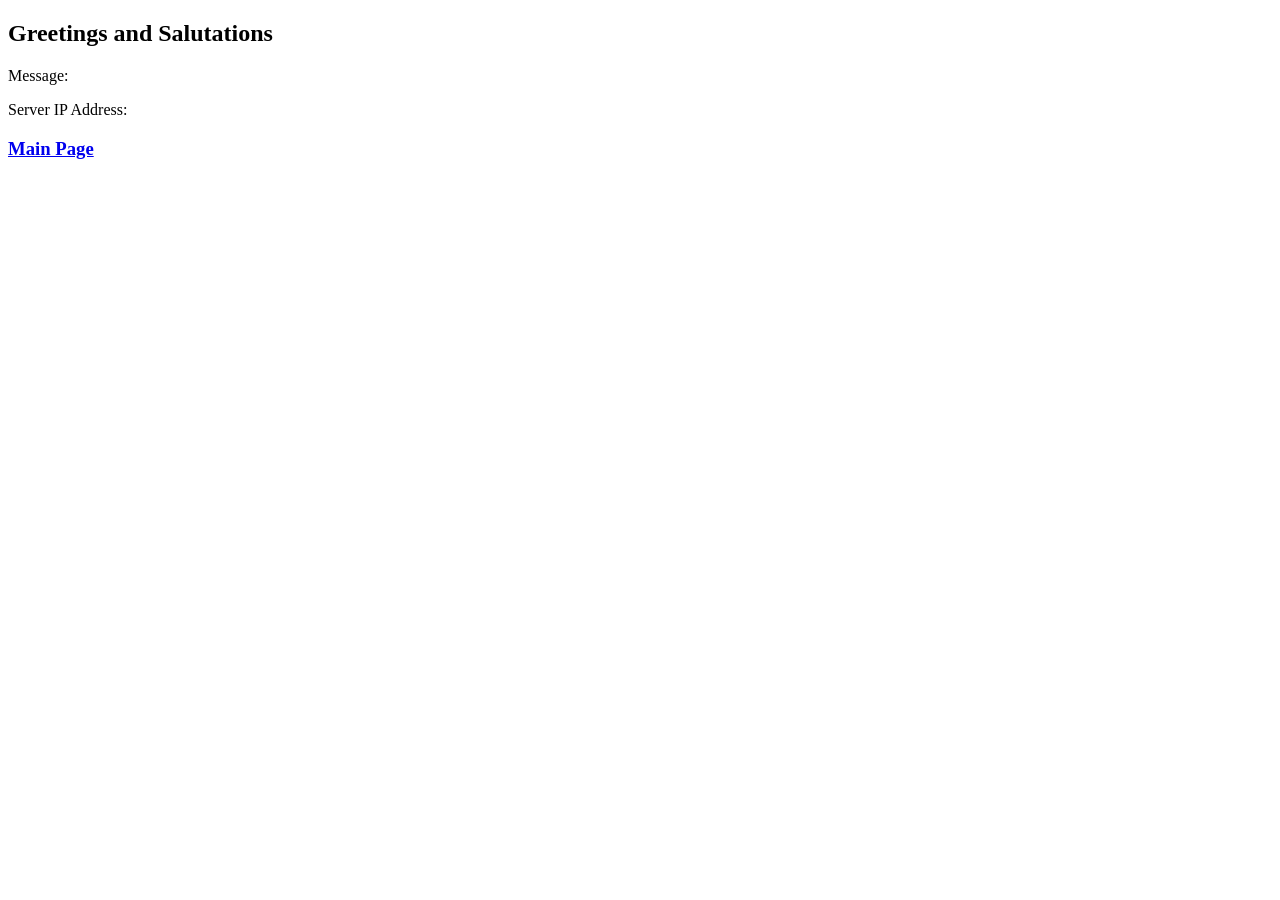
==== src/main/resources/templates/greeting.html @ b77799eb "added model to greeting controller" ====
<!DOCTYPE HTML>
<html xmlns:th="http://www.thymeleaf.org">
<head> 
    <title>Getting Started: Serving Web Content</title> 
    <meta http-equiv="Content-Type" content="text/html; charset=UTF-8" />
    <link rel="stylesheet" href="css/basic.css">
</head>
<body>
    <h2> Greetings and Salutations</h2>
    
    <p>
        Message:     
        <b> </i><th:block th:text="${welcomeMessage}"></th:block>  </b> 
    </p>
        
    <p>
    Server IP Address:     
    <b> <th:block th:text="${myIP}"></th:block>  </b> 
    </p>

    <h3>   
        <a href="/"> Main Page </a>
    </h3>
</body>
</html>
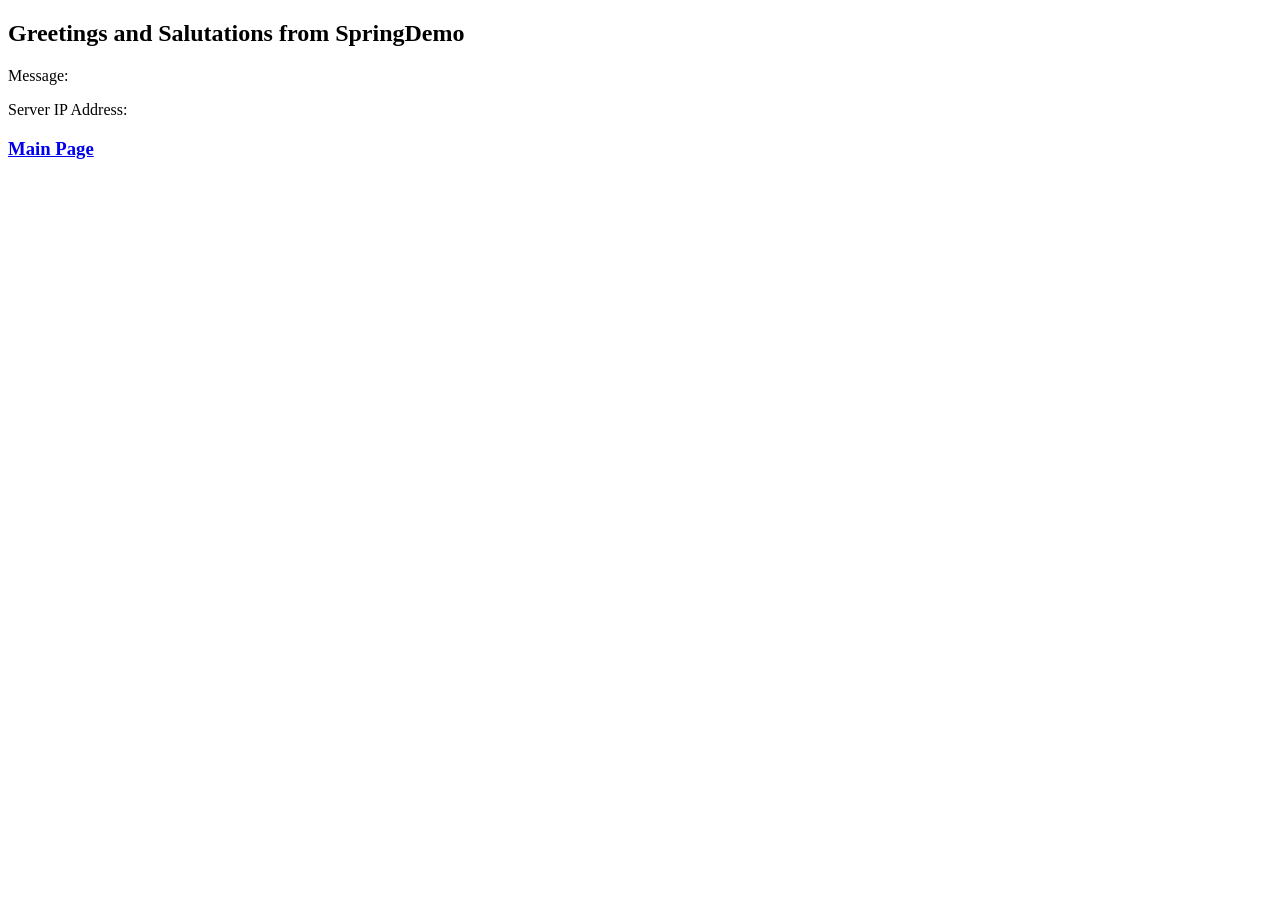
==== commit 7f9f30c2: "dockerfile change" ====
--- a/src/main/resources/templates/greeting.html
+++ b/src/main/resources/templates/greeting.html
@@ -6,7 +6,7 @@
     <link rel="stylesheet" href="css/basic.css">
 </head>
 <body>
-    <h2> Greetings and Salutations</h2>
+    <h2> Greetings and Salutations from SpringDemo</h2>
     
     <p>
         Message:     
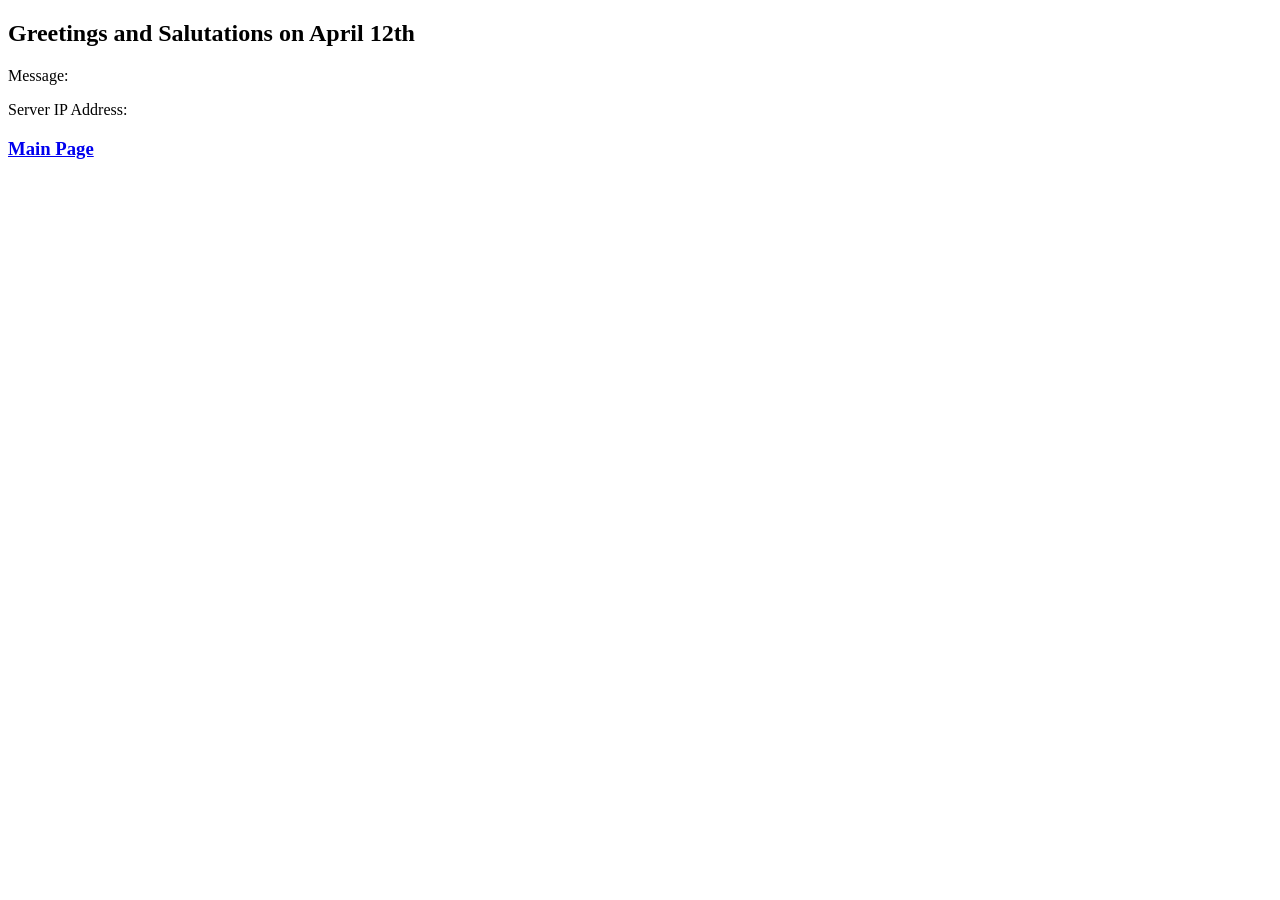
==== commit ae3f0662: "html update" ====
--- a/src/main/resources/templates/greeting.html
+++ b/src/main/resources/templates/greeting.html
@@ -6,7 +6,7 @@
     <link rel="stylesheet" href="css/basic.css">
 </head>
 <body>
-    <h2> Greetings and Salutations from SpringDemo</h2>
+    <h2> Greetings and Salutations on April 12th</h2>
     
     <p>
         Message:     
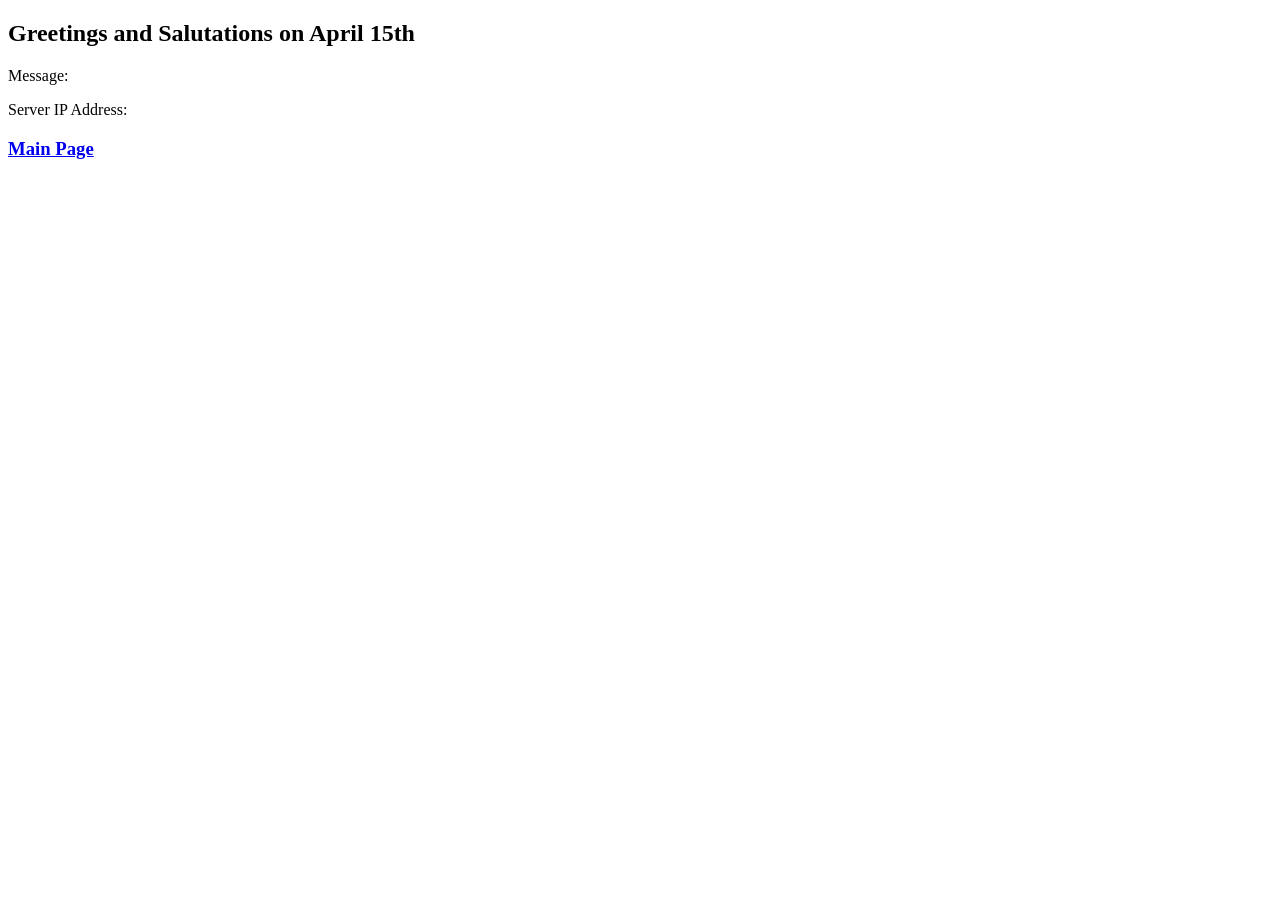
==== commit 5c8cb5d1: "index" ====
--- a/src/main/resources/templates/greeting.html
+++ b/src/main/resources/templates/greeting.html
@@ -6,7 +6,7 @@
     <link rel="stylesheet" href="css/basic.css">
 </head>
 <body>
-    <h2> Greetings and Salutations on April 12th</h2>
+    <h2> Greetings and Salutations on April 15th</h2>
     
     <p>
         Message:     
@@ -22,4 +22,4 @@
         <a href="/"> Main Page </a>
     </h3>
 </body>
-</html>+</html>
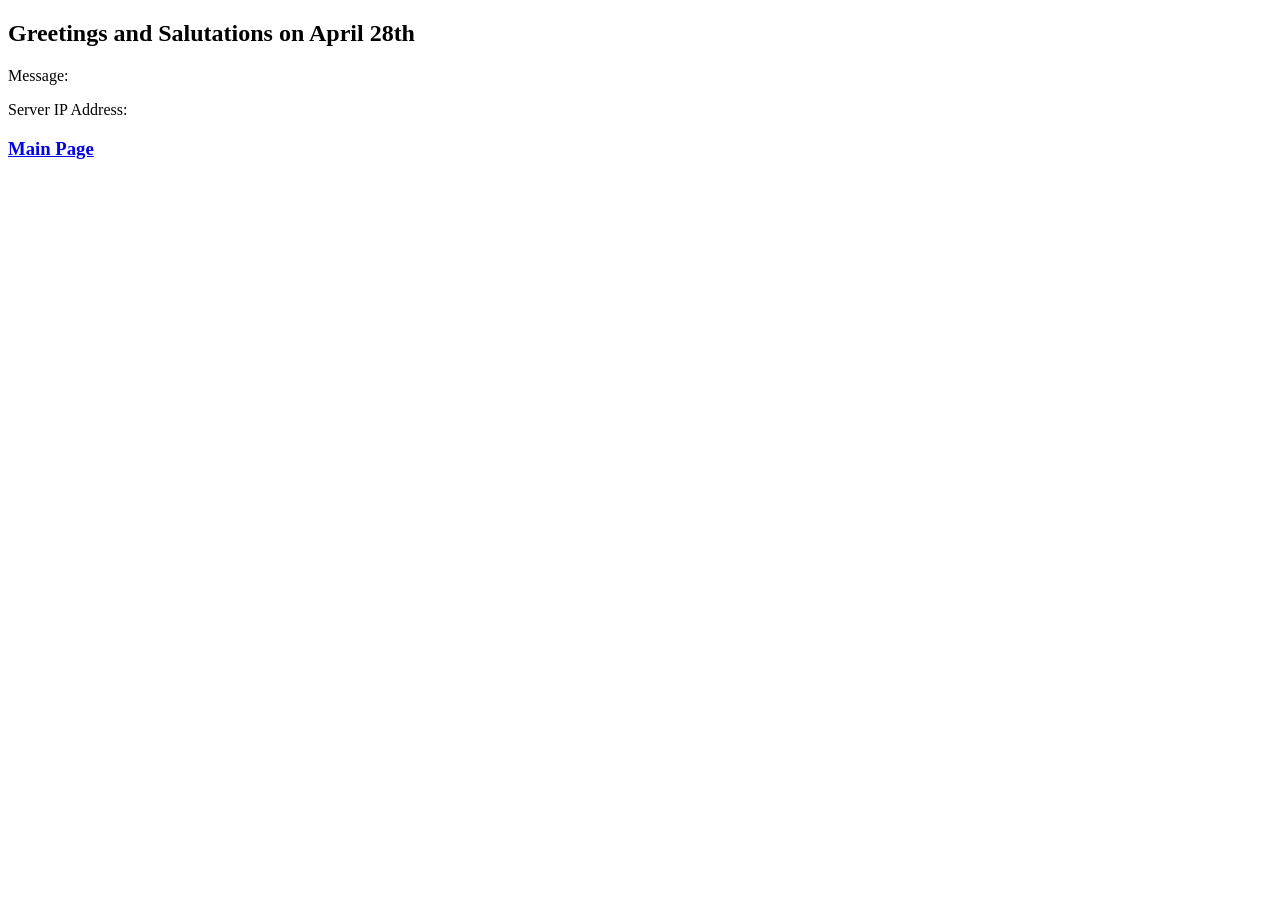
==== commit a05e1843: "buildspec pipeline version added" ====
--- a/src/main/resources/templates/greeting.html
+++ b/src/main/resources/templates/greeting.html
@@ -6,7 +6,7 @@
     <link rel="stylesheet" href="css/basic.css">
 </head>
 <body>
-    <h2> Greetings and Salutations on April 15th</h2>
+    <h2> Greetings and Salutations on April 28th</h2>
     
     <p>
         Message:     
